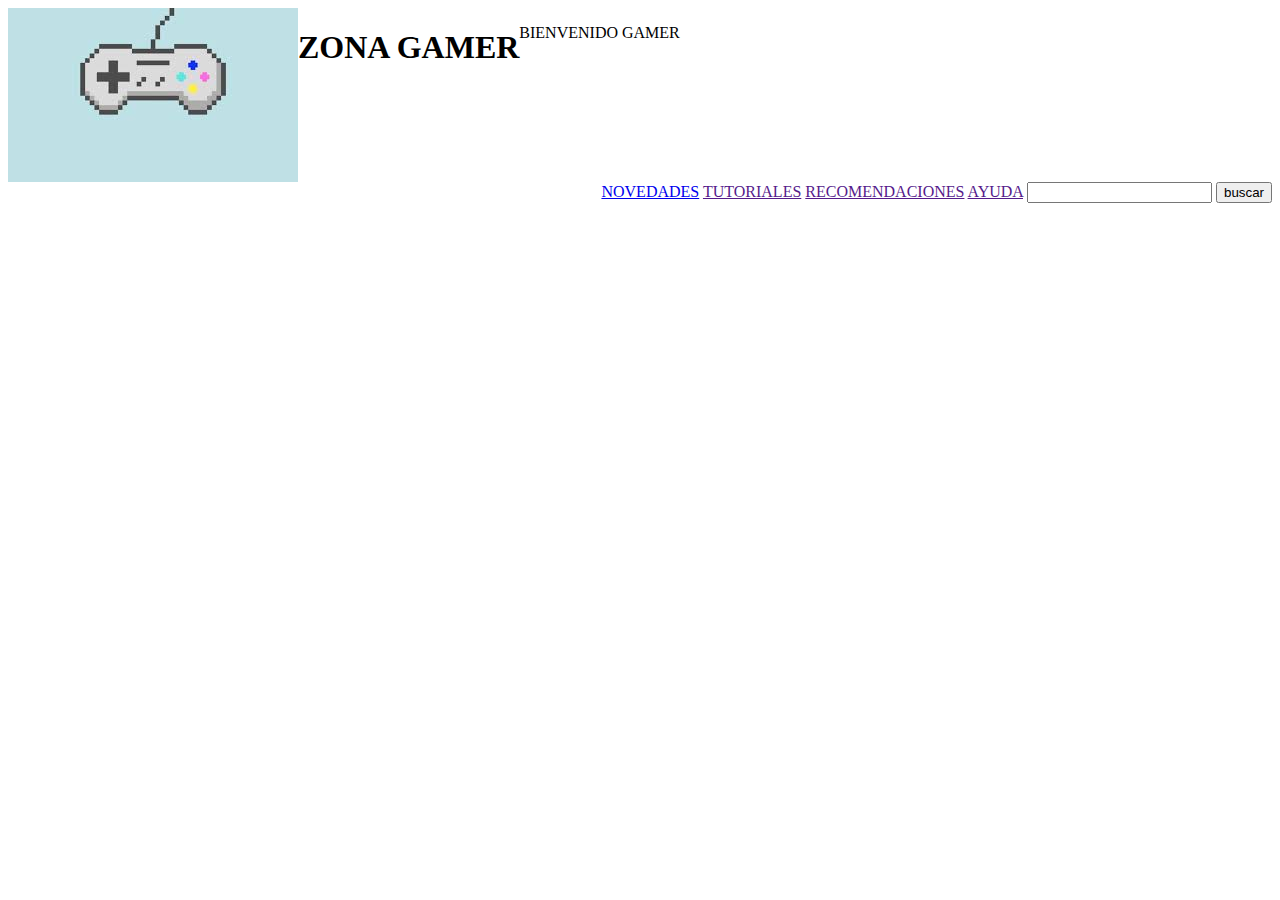
==== index.html @ 48d017b9 "Se agrego la estructura base del html y se creo las secciones" ====
<!DOCTYPE html>
<html lang="en">
<head>
    <meta charset="UTF-8">
    <meta name="viewport" content="width=device-width, initial-scale=1.0">
    <title>PAGINA WEB</title>
    <link rel="stylesheet" href="css/estilos.css">
</head>
<body>  
    <header class="header">
        <img class="logo" src="./archivos/logo.jpg" alt="IMAGEN LOGO">
        <H1>ZONA GAMER</H1>
        <p>BIENVENIDO GAMER</p>
    </header>
    <nav>
        <a href="seccion.html" >NOVEDADES</a>
        <a href="">TUTORIALES</a>
        <a href="">RECOMENDACIONES</a>
        <a href="">AYUDA</a>
        <input type="text">
        <button>buscar</button>
    </nav>
    <main>
        <video src=""></video>
    </main>
    <aside></aside>
    <footer></footer>
    
</body>
</html>
---- css/estilos.css ----
.header{
    display: flex;
}
nav{
    float: inline-end;
}
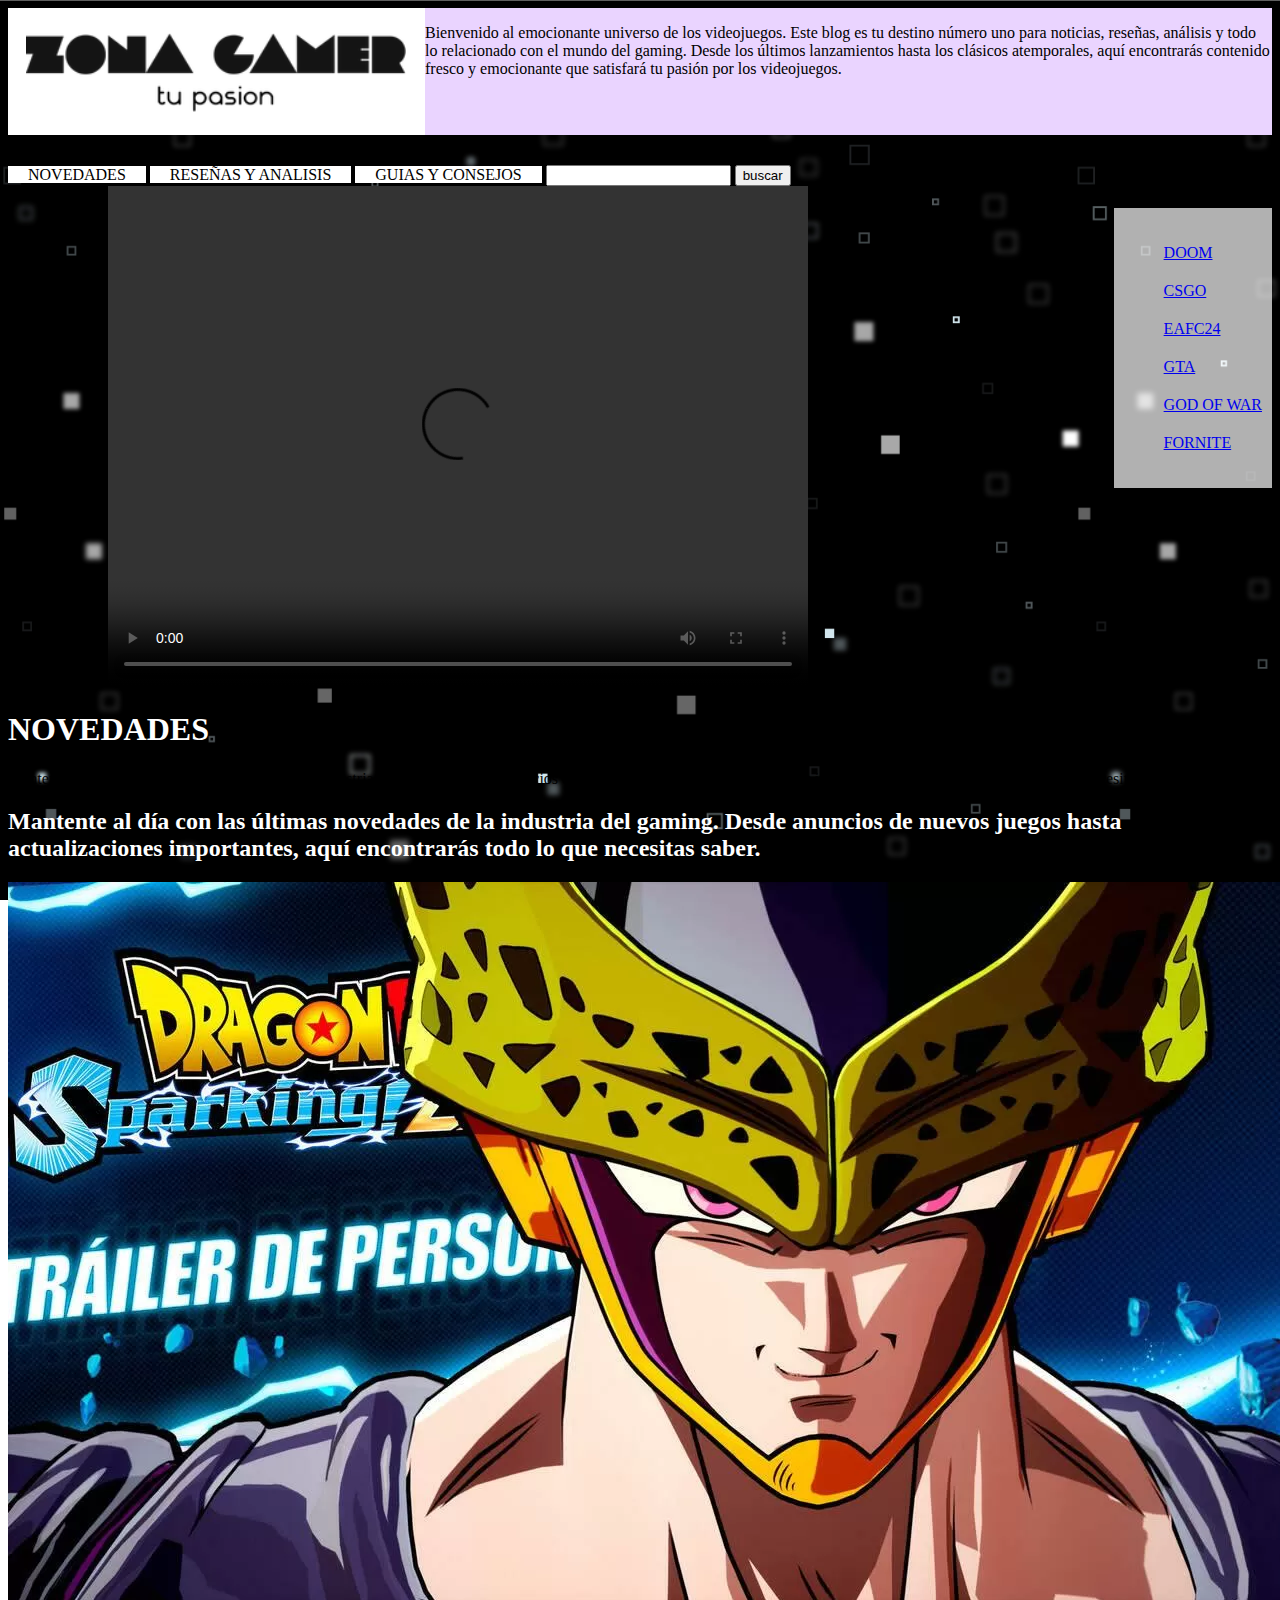
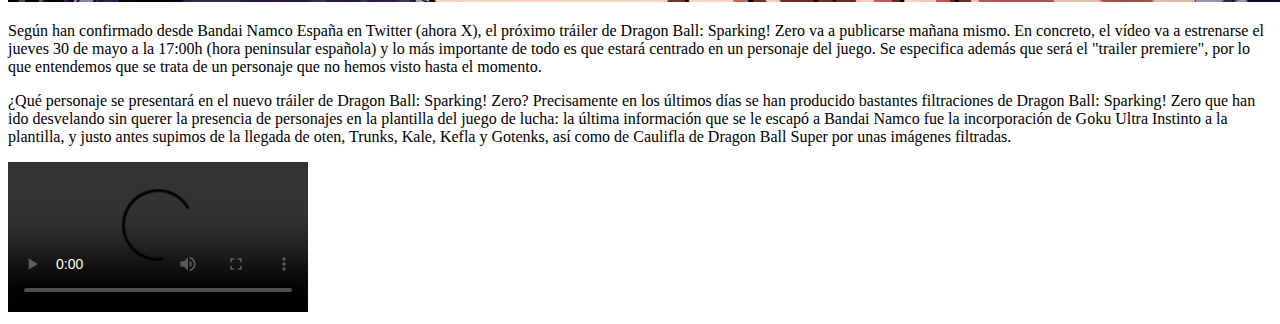
==== commit ba442133: "Se agregaron los primeros estilos css" ====
--- a/index.html
+++ b/index.html
@@ -1,30 +1,68 @@
 <!DOCTYPE html>
 <html lang="en">
+
 <head>
     <meta charset="UTF-8">
     <meta name="viewport" content="width=device-width, initial-scale=1.0">
     <title>PAGINA WEB</title>
     <link rel="stylesheet" href="css/estilos.css">
 </head>
-<body>  
+
+<body class="body">
     <header class="header">
-        <img class="logo" src="./archivos/logo.jpg" alt="IMAGEN LOGO">
-        <H1>ZONA GAMER</H1>
-        <p>BIENVENIDO GAMER</p>
+        <img class="nombre" src="./archivos/nombre.png" alt="">
+        <p>Bienvenido al emocionante universo de los videojuegos. Este blog es tu destino número uno para noticias,
+            reseñas, análisis y todo lo relacionado con el mundo del gaming. Desde los últimos lanzamientos hasta los
+            clásicos atemporales, aquí encontrarás contenido fresco y emocionante que satisfará tu pasión por los
+            videojuegos.</p>
     </header>
     <nav>
-        <a href="seccion.html" >NOVEDADES</a>
-        <a href="">TUTORIALES</a>
-        <a href="">RECOMENDACIONES</a>
-        <a href="">AYUDA</a>
+        <a href="#novedades">NOVEDADES</a>
+        <a href="">RESEÑAS Y ANALISIS</a>
+        <a href="">GUIAS Y CONSEJOS</a>
         <input type="text">
         <button>buscar</button>
     </nav>
     <main>
-        <video src=""></video>
+        <video class="video" src="./archivos/VIDEO!.mp4" controls></video>
+        <section id="novedades">
+            <h1>NOVEDADES</h1>
+            <p>Mantente al día con las últimas novedades de la industria del gaming. Desde anuncios de nuevos juegos
+                hasta actualizaciones importantes, aquí encontrarás todo lo que necesitas saber.</p>
+            <div>
+                <h2>Mantente al día con las últimas novedades de la industria del gaming. Desde anuncios de nuevos
+                    juegos
+                    hasta actualizaciones importantes, aquí encontrarás todo lo que necesitas saber.</h2>
+
+                <img src="./archivos/Novedad1.jpg" alt="">
+                <p>Según han confirmado desde Bandai Namco España en Twitter (ahora X), el próximo tráiler de Dragon
+                    Ball: Sparking! Zero va a publicarse mañana mismo. En concreto, el vídeo va a estrenarse el jueves
+                    30 de mayo a la 17:00h (hora peninsular española) y lo más importante de todo es que estará centrado
+                    en un personaje del juego. Se especifica además que será el "trailer premiere", por lo que
+                    entendemos que se trata de un personaje que no hemos visto hasta el momento.</p>
+                <p>¿Qué personaje se presentará en el nuevo tráiler de Dragon Ball: Sparking! Zero? Precisamente en los
+                    últimos días se han producido bastantes filtraciones de Dragon Ball: Sparking! Zero que han ido
+                    desvelando sin querer la presencia de personajes en la plantilla del juego de lucha: la última
+                    información que se le escapó a Bandai Namco fue la incorporación de Goku Ultra Instinto a la
+                    plantilla, y justo antes supimos de la llegada de oten, Trunks, Kale, Kefla y Gotenks, así como de
+                    Caulifla de Dragon Ball Super por unas imágenes filtradas.</p>
+                <video src="./archivos/vnovedad1.mp4" controls></video>
+            </div>
+
+        </section>
     </main>
-    <aside></aside>
+    <aside class="juegos">
+        <ul>
+            <li><a href="./secciones/doom.html" class="DOOM">DOOM</a></li>
+            <li><a href="./secciones/CSGO.html" class="">CSGO</a></li>
+            <li><a href="./secciones/EAFC24.html" class="">EAFC24</a></li>
+            <li><a href="./secciones/GTA.html" class="">GTA</a></li>
+            <li><a href="./secciones/GODOFWAR.html" class="">GOD OF WAR</a></li>
+            <li><a href="./secciones/FORNITE.html" class="">FORNITE</a></li>
+        </ul>
+    </aside>
     <footer></footer>
-    
+
 </body>
+
 </html>--- a/css/estilos.css
+++ b/css/estilos.css
@@ -1,6 +1,56 @@
+.body{
+    background-image: url(/archivos/6072166_3137991.jpg);
+    position: relative; 
+    background-repeat: no-repeat;
+    background-attachment: fixed;
+    background-size: cover;
+    background-position: center center;
+    color: white;
+}
+p{
+    color: black;
+}
 .header{
     display: flex;
+    background-color: rgb(234, 212, 255);
+    
 }
+
 nav{
-    float: inline-end;
-}+    margin-top: 30px;
+}
+nav a{
+    background-color: white;
+    padding: 0 20px;
+    text-decoration: none;
+    color: black;
+
+    
+}
+
+.video{
+    height: 500px;
+    width: 700px;
+    margin-left: 100px;
+}
+
+nav{
+    float:inline-start;
+
+
+}
+
+.juegos{
+    position: absolute;
+    top: 200px;
+    right: 0;
+    display: flex;
+    justify-content: end;
+    background-color: rgba(255, 255, 255, 0.696);
+    padding: 10px 0;
+}
+
+li{
+    padding: 10px;
+    list-style: none;
+}
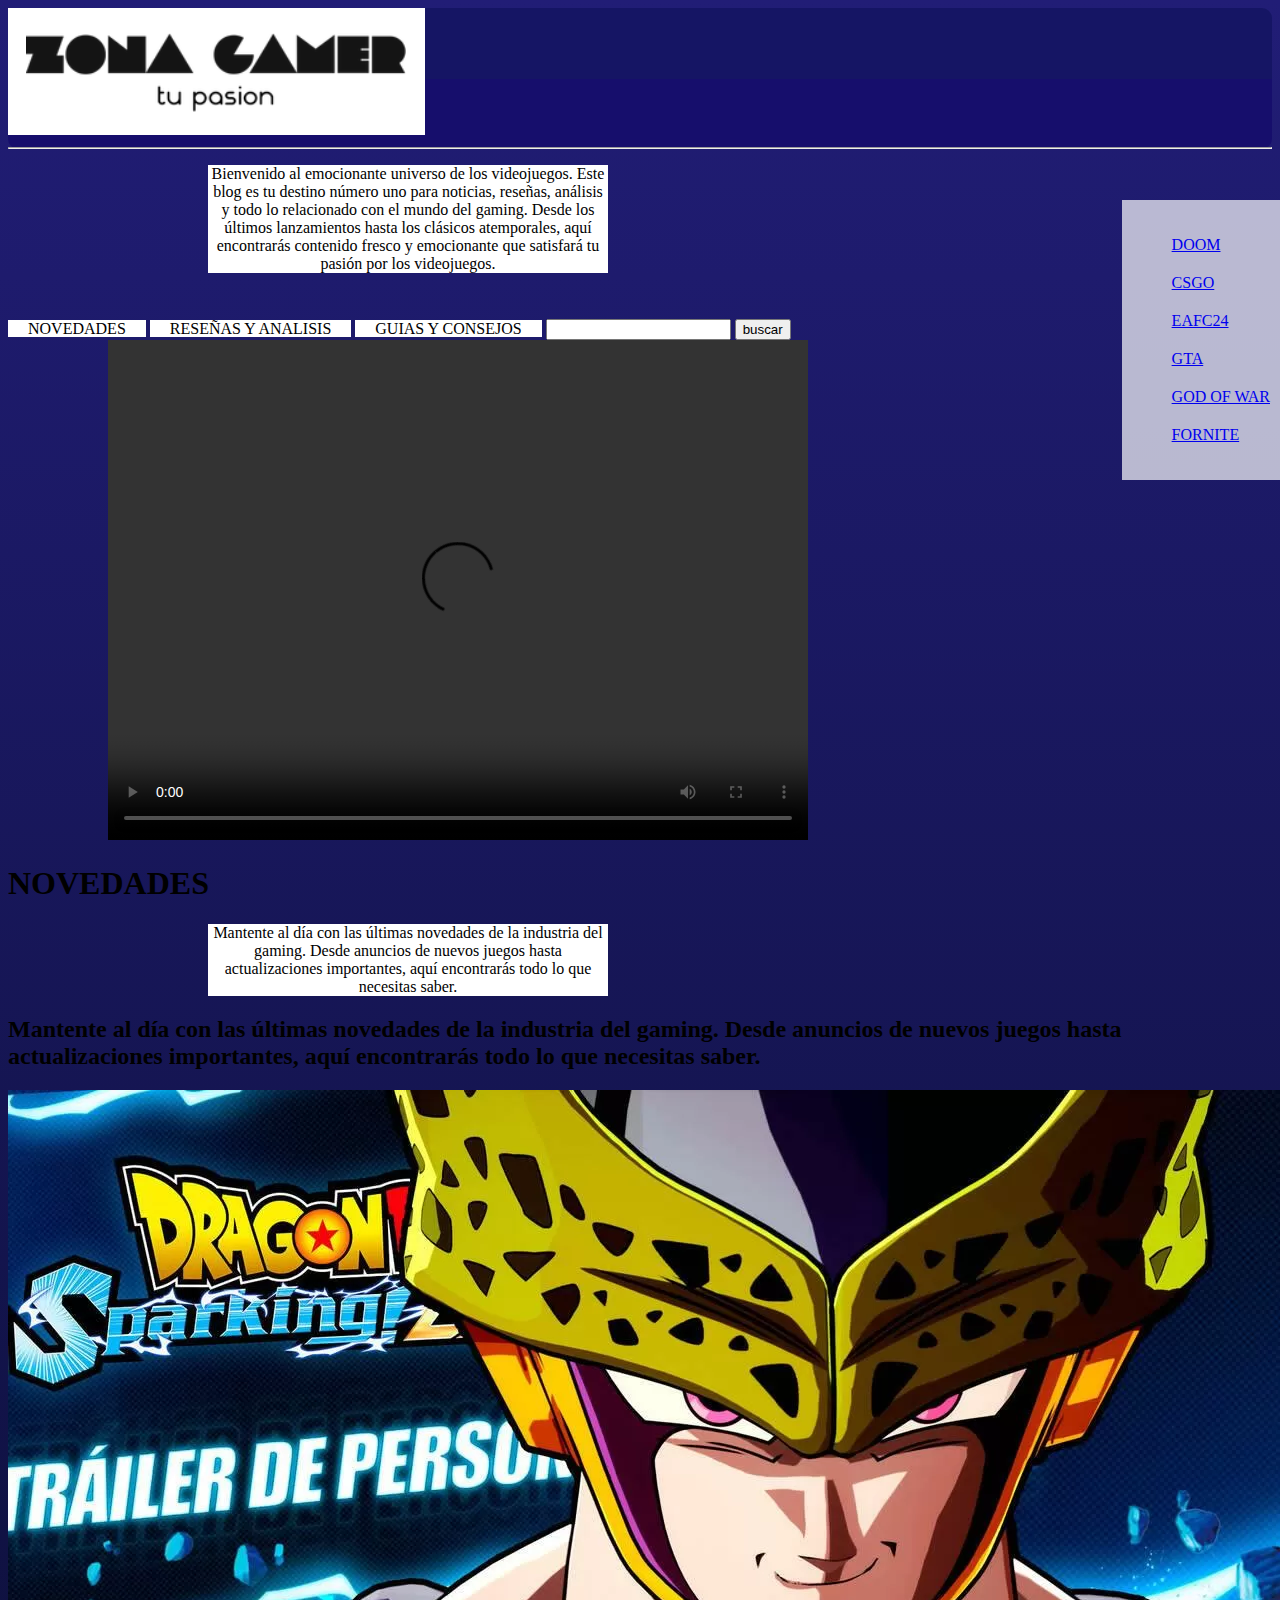
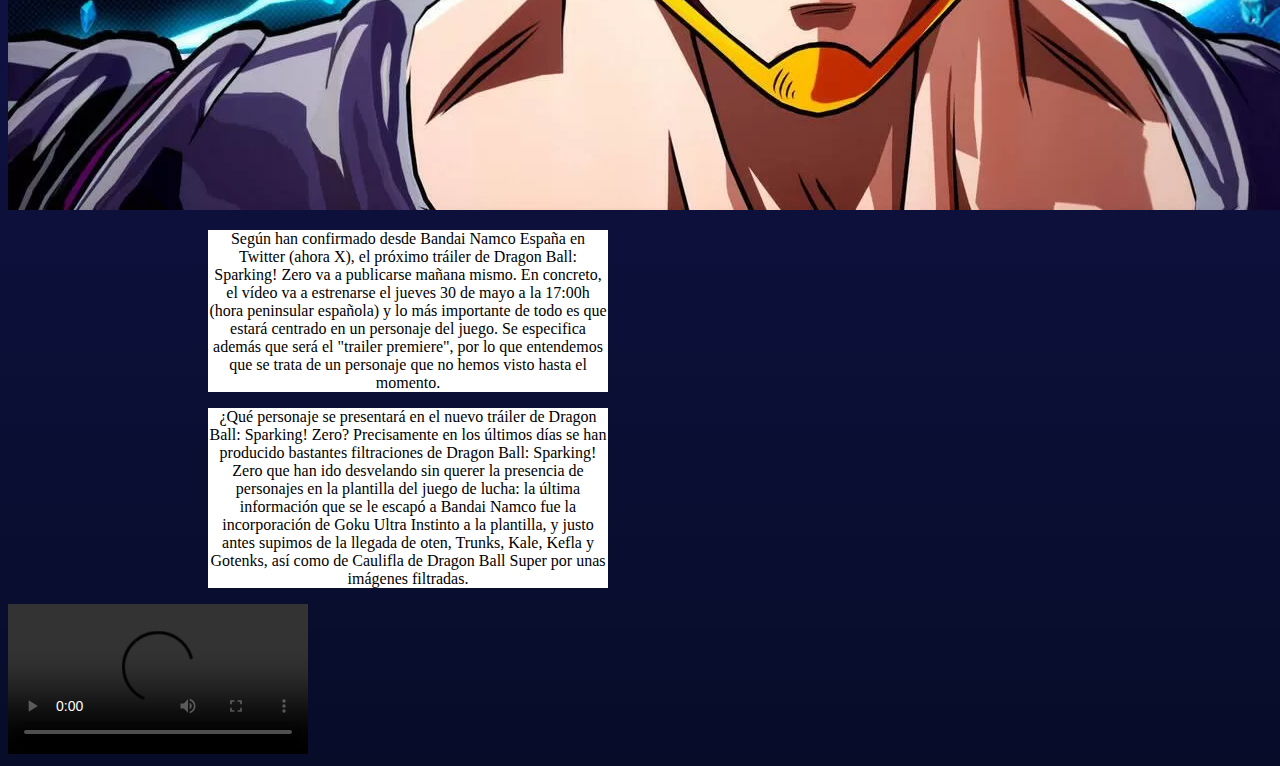
==== commit 57be2dea: "Se siguen modificando los estilos" ====
--- a/index.html
+++ b/index.html
@@ -4,6 +4,7 @@
 <head>
     <meta charset="UTF-8">
     <meta name="viewport" content="width=device-width, initial-scale=1.0">
+
     <title>PAGINA WEB</title>
     <link rel="stylesheet" href="css/estilos.css">
 </head>
@@ -11,11 +12,12 @@
 <body class="body">
     <header class="header">
         <img class="nombre" src="./archivos/nombre.png" alt="">
-        <p>Bienvenido al emocionante universo de los videojuegos. Este blog es tu destino número uno para noticias,
-            reseñas, análisis y todo lo relacionado con el mundo del gaming. Desde los últimos lanzamientos hasta los
-            clásicos atemporales, aquí encontrarás contenido fresco y emocionante que satisfará tu pasión por los
-            videojuegos.</p>
+    <hr>
     </header>
+    <p>Bienvenido al emocionante universo de los videojuegos. Este blog es tu destino número uno para noticias,
+        reseñas, análisis y todo lo relacionado con el mundo del gaming. Desde los últimos lanzamientos hasta los
+        clásicos atemporales, aquí encontrarás contenido fresco y emocionante que satisfará tu pasión por los
+        videojuegos.</p>
     <nav>
         <a href="#novedades">NOVEDADES</a>
         <a href="">RESEÑAS Y ANALISIS</a>
--- a/css/estilos.css
+++ b/css/estilos.css
@@ -1,19 +1,16 @@
 .body{
-    background-image: url(/archivos/6072166_3137991.jpg);
-    position: relative; 
-    background-repeat: no-repeat;
-    background-attachment: fixed;
-    background-size: cover;
-    background-position: center center;
-    color: white;
+    background: linear-gradient(rgb(33, 29, 118),rgb(7, 12, 41));
 }
 p{
     color: black;
+    text-align: center;
+    background-color: white;
+    width: 400px;
+    margin-left: 200px;
 }
 .header{
-    display: flex;
-    background-color: rgb(234, 212, 255);
-    
+    background: linear-gradient(to bottom , rgb(21, 21, 100) 50%, rgb(22, 14, 108) 50%);
+    border-radius: 10px;
 }
 
 nav{
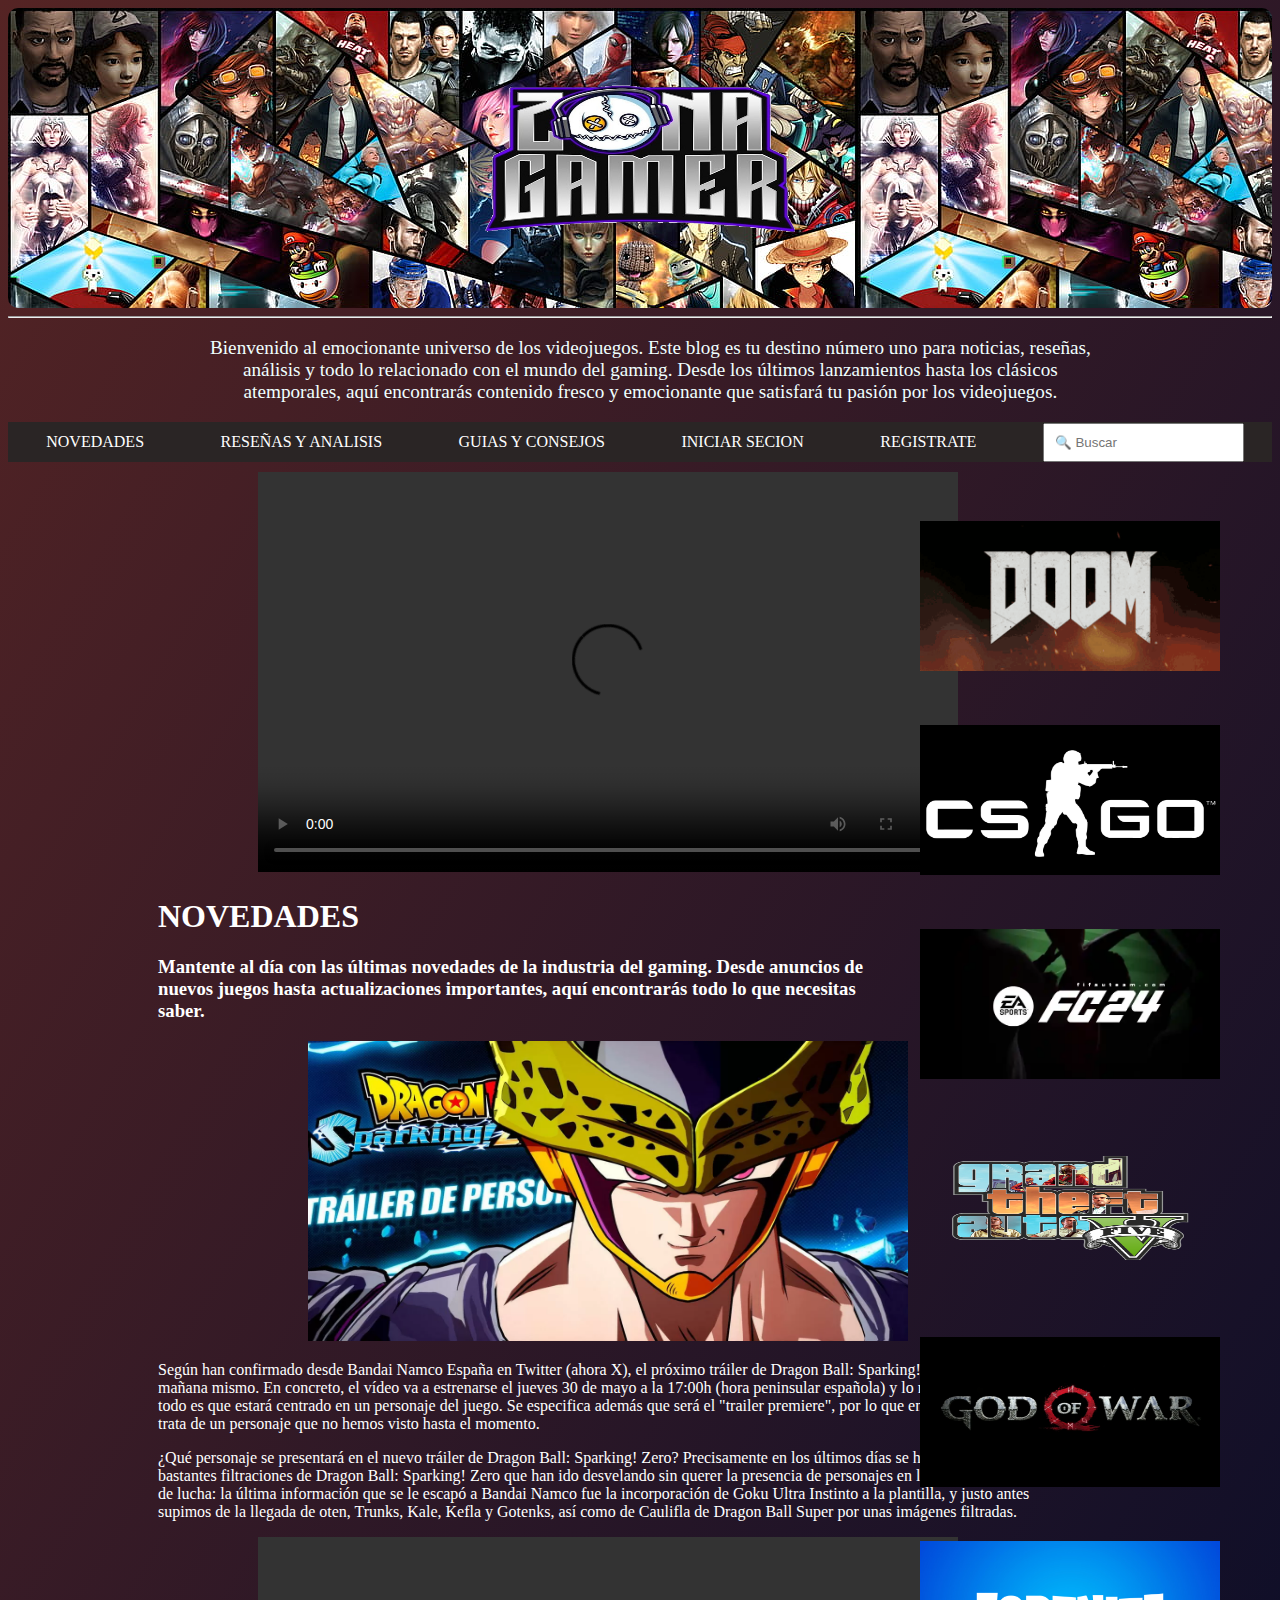
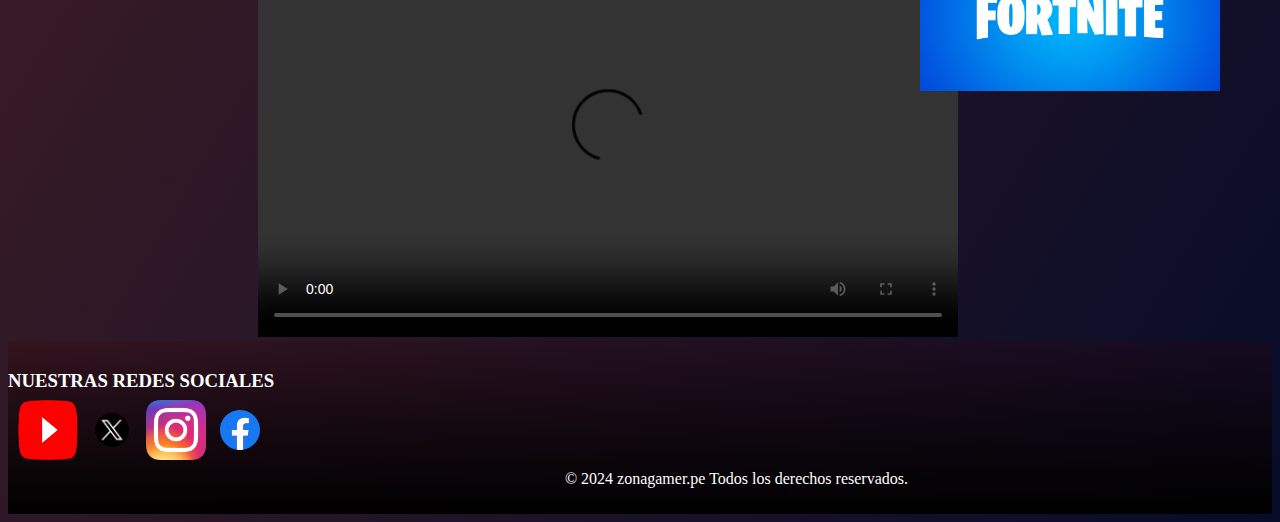
==== commit 119569f7: "culmino el diseño de la pagina principal" ====
--- a/index.html
+++ b/index.html
@@ -11,30 +11,29 @@
 
 <body class="body">
     <header class="header">
-        <img class="nombre" src="./archivos/nombre.png" alt="">
+        <img class="logo" src="./archivos/zonagamer3.png" alt="">
+    </header>
     <hr>
-    </header>
-    <p>Bienvenido al emocionante universo de los videojuegos. Este blog es tu destino número uno para noticias,
+    <p class="presentacion">Bienvenido al emocionante universo de los videojuegos. Este blog es tu destino número uno para noticias,
         reseñas, análisis y todo lo relacionado con el mundo del gaming. Desde los últimos lanzamientos hasta los
         clásicos atemporales, aquí encontrarás contenido fresco y emocionante que satisfará tu pasión por los
         videojuegos.</p>
-    <nav>
+    <nav class="nave">
         <a href="#novedades">NOVEDADES</a>
         <a href="">RESEÑAS Y ANALISIS</a>
         <a href="">GUIAS Y CONSEJOS</a>
-        <input type="text">
-        <button>buscar</button>
+        <a href="./secciones/INICIAR.html">INICIAR SECION</a>
+        <a href="./secciones/REGISTRO.html">REGISTRATE</a>
+        <input type="search" placeholder="&#128269 Buscar">
     </nav>
     <main>
         <video class="video" src="./archivos/VIDEO!.mp4" controls></video>
         <section id="novedades">
             <h1>NOVEDADES</h1>
-            <p>Mantente al día con las últimas novedades de la industria del gaming. Desde anuncios de nuevos juegos
-                hasta actualizaciones importantes, aquí encontrarás todo lo que necesitas saber.</p>
             <div>
-                <h2>Mantente al día con las últimas novedades de la industria del gaming. Desde anuncios de nuevos
+                <h3>Mantente al día con las últimas novedades de la industria del gaming. Desde anuncios de nuevos
                     juegos
-                    hasta actualizaciones importantes, aquí encontrarás todo lo que necesitas saber.</h2>
+                    hasta actualizaciones importantes, aquí encontrarás todo lo que necesitas saber.</h3>
 
                 <img src="./archivos/Novedad1.jpg" alt="">
                 <p>Según han confirmado desde Bandai Namco España en Twitter (ahora X), el próximo tráiler de Dragon
@@ -48,22 +47,34 @@
                     información que se le escapó a Bandai Namco fue la incorporación de Goku Ultra Instinto a la
                     plantilla, y justo antes supimos de la llegada de oten, Trunks, Kale, Kefla y Gotenks, así como de
                     Caulifla de Dragon Ball Super por unas imágenes filtradas.</p>
-                <video src="./archivos/vnovedad1.mp4" controls></video>
+                <video class="videon" src="./archivos/vnovedad1.mp4" controls></video>
             </div>
 
         </section>
     </main>
     <aside class="juegos">
         <ul>
-            <li><a href="./secciones/doom.html" class="DOOM">DOOM</a></li>
-            <li><a href="./secciones/CSGO.html" class="">CSGO</a></li>
-            <li><a href="./secciones/EAFC24.html" class="">EAFC24</a></li>
-            <li><a href="./secciones/GTA.html" class="">GTA</a></li>
-            <li><a href="./secciones/GODOFWAR.html" class="">GOD OF WAR</a></li>
-            <li><a href="./secciones/FORNITE.html" class="">FORNITE</a></li>
+            <li><a href="./secciones/doom.html" class="DOOM"><img src="./archivos/doom-logo.gif" alt=""></a></li>
+            <li><a href="./secciones/CSGO.html" class=""><img src="./archivos/Logo-CSGO.png" alt=""></a></li>
+            <li><a href="./secciones/EAFC24.html" class=""><img src="./archivos/logo-fifa.webp" alt=""></a></li>
+            <li><a href="./secciones/GTA.html" class=""><img src="./archivos/logo-gta.webp" alt=""></a></li>
+            <li><a href="./secciones/GODOFWAR.html" class=""><img src="./archivos/logo-gobofwar.png" alt=""></a></li>
+            <li><a href="./secciones/FORNITE.html" class=""><img src="./archivos/logo-fornite.jpg" alt=""></a></li>
         </ul>
     </aside>
-    <footer></footer>
+    <footer>
+        <div>
+                    <h3>NUESTRAS REDES SOCIALES</h3>
+                        <a href="https://www.youtube.com/"><img src="./archivos/logo-youtube.png" alt=""></a>
+                        <a href="https://x.com/?lang=es"><img src="./archivos/logo-x.webp" alt=""></a>
+                        <a href="https://www.instagram.com/"><img src="./archivos/logo-instagram.png" alt=""></a>
+                        <a href="https://www.facebook.com/"><img src="./archivos/Facebook-f_Logo-Blue-Logo.wine.svg" alt=""></a>
+                </div>
+            </div>
+                <p>&copy; 2024 zonagamer.pe Todos los derechos reservados.</p>
+        
+
+    </footer>
 
 </body>
 
--- a/css/estilos.css
+++ b/css/estilos.css
@@ -1,53 +1,143 @@
+:root{
+    --blanco--: white;
+}
 .body{
-    background: linear-gradient(rgb(33, 29, 118),rgb(7, 12, 41));
+    background: linear-gradient(to bottom right, rgb(85, 36, 36),rgb(7, 12, 41));
+}
+
+.header, .nave{
+    display: flex;
+    align-items: center;
+    justify-content: center;
+}
+.header{
+    background: linear-gradient(to bottom , rgb(22, 22, 105) 50%, rgb(22, 14, 108) 50%);
+    border-radius: 10px;
+    background-image: url(/archivos/portada.png);
+    width: 100%;
+    height: 300px;
+}
+
+.logo{
+    height: 20rem;
+    width: 30rem;
+}
+.presentacion{
+    margin-left: 200px;
+    width: 70%;
+    text-align: center;
+    font-size:larger;
+    color: azure;
+    font-family: Georgia, 'Times New Roman', Times, serif;
+}
+.nave{
+    color: var(--blanco--);
+    background-color: rgb(42, 37, 37);
+    width: 100%;
+    height: 40px;
+    padding: 0 0;
+    display: flex;
+    justify-content: space-around;
+    animation-name: example;
+    animation-duration: 6s;
+    animation-iteration-count: infinite ;
+}
+
+@keyframes example{
+    from {background-color: rgb(68, 68, 69);}
+    to {background-color: rgba(47, 16, 16, 0.87);}
+}
+
+
+input{
+    padding: 10px 10px;
+}
+nav a{
+    padding: 10px 10px;
+    text-decoration: none;
+    color: var(--blanco--);
+}
+nav a:hover{
+    background-color: rgb(194, 194, 194);
+    transition: background-color 3s;
+}
+
+
+main{
+    background-color: rgba(37, 4, 81, 0);
+    margin: 10px 400px 0 150px;
+}
+
+main, #novedades{
+    color: var(--blanco--);
+}
+#novedades img{
+    height: 300px;
+    width: 600px;
+    margin-left: 150px;
 }
 p{
-    color: black;
-    text-align: center;
-    background-color: white;
-    width: 400px;
-    margin-left: 200px;
-}
-.header{
-    background: linear-gradient(to bottom , rgb(21, 21, 100) 50%, rgb(22, 14, 108) 50%);
-    border-radius: 10px;
-}
-
-nav{
-    margin-top: 30px;
-}
-nav a{
-    background-color: white;
-    padding: 0 20px;
-    text-decoration: none;
-    color: black;
-
+    text-align: left;
+    width: 900px;
     
 }
-
-.video{
-    height: 500px;
+.video, .videon{
+    height: 400px;
     width: 700px;
     margin-left: 100px;
 }
-
-nav{
-    float:inline-start;
-
+.juegos img{
+    width: 300px;
+    height: 150px;
+}
+.juegos{
+    position: absolute;
+    margin: 170px 0 0 0;
+    top: 300px;
+    right: 0;
+    width: 400px;
+    display: flex;
+    padding: 10px 0;
 
 }
 
-.juegos{
-    position: absolute;
-    top: 200px;
-    right: 0;
-    display: flex;
-    justify-content: end;
-    background-color: rgba(255, 255, 255, 0.696);
-    padding: 10px 0;
+.juegos img {
+    transition: all 0.8s ease; 
+}
+ 
+.juegos img:hover {
+    transition: all 0.6s ease;
+    filter: brightness(50%);
+
 }
 
 li{
-    padding: 10px;
+    padding: 25px 0;
     list-style: none;
 }
+
+footer{
+    background: linear-gradient(#3b000033,black) ;
+    color: #fff; 
+    padding: 10px 0;
+
+}
+
+footer p {
+    text-align: right;
+
+}
+
+footer img{
+    width: 40px;
+    height: 40px;
+    margin-left: 20px;
+
+}
+footer img, .juegos img {
+    transition: transform .2s; 
+}
+ 
+footer img, .juegos img:hover {
+    transform: scale(1.5); 
+}
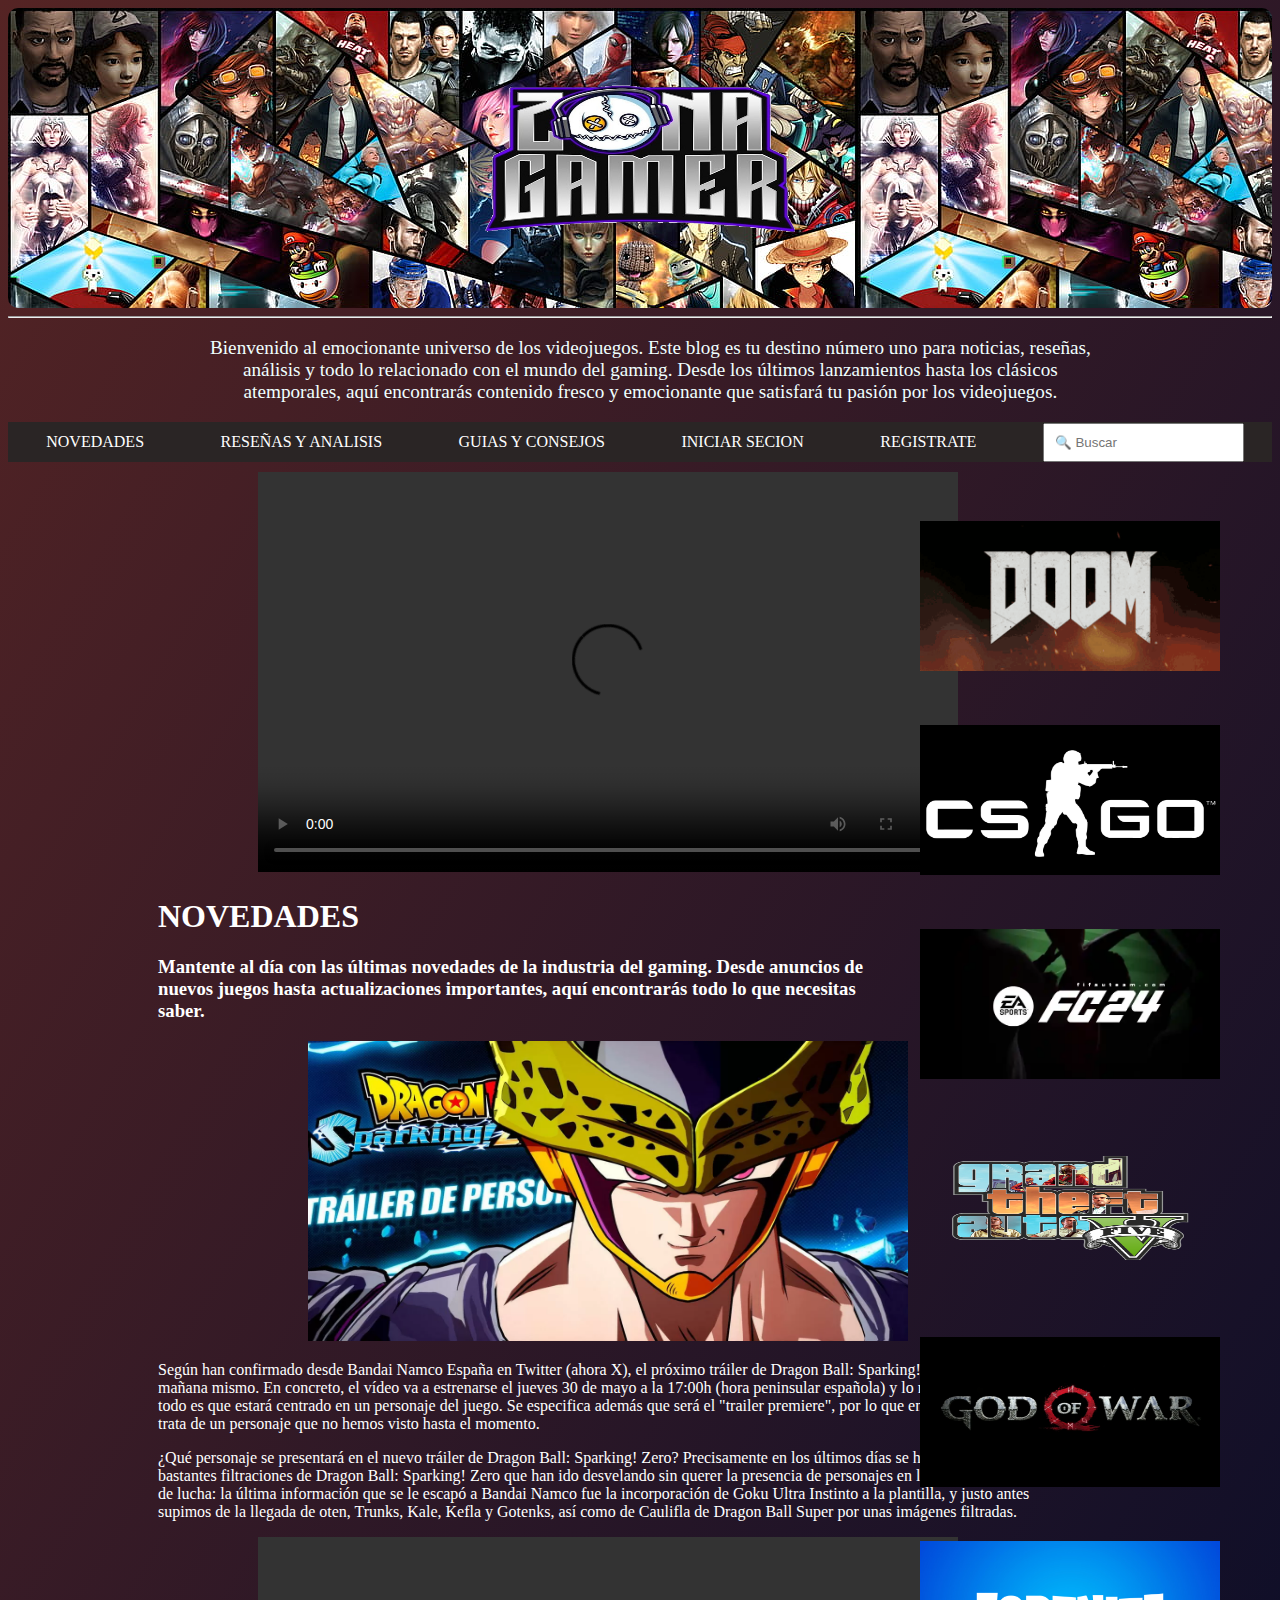
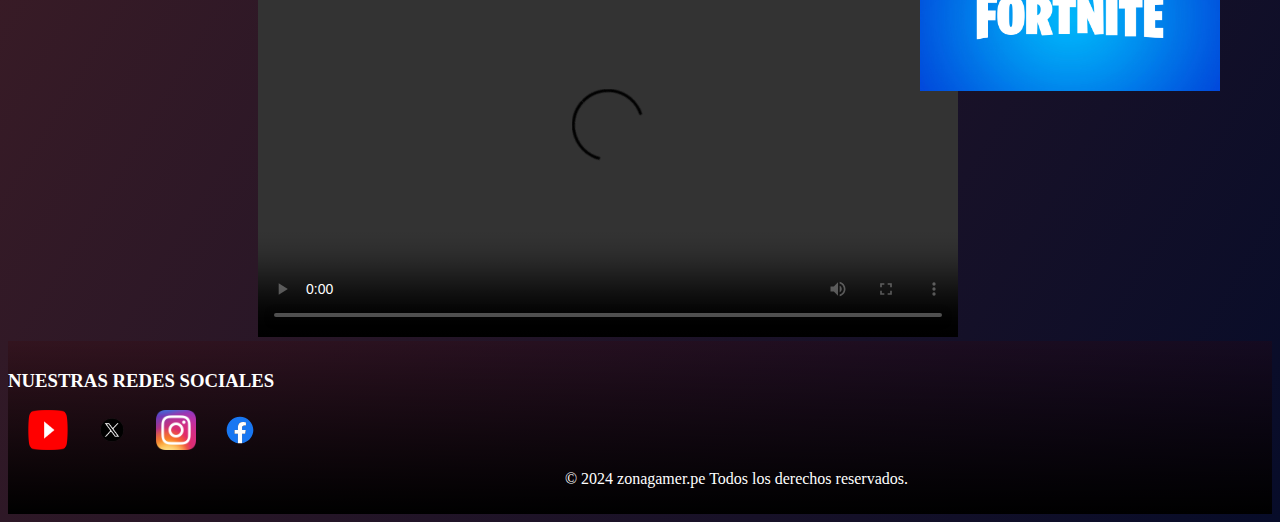
==== commit 230fd939: "Se agregaron pagina de registro y iniciar sesion.Con esto se concluye nuestro proyecto" ====
--- a/index.html
+++ b/index.html
@@ -19,11 +19,11 @@
         clásicos atemporales, aquí encontrarás contenido fresco y emocionante que satisfará tu pasión por los
         videojuegos.</p>
     <nav class="nave">
-        <a href="#novedades">NOVEDADES</a>
-        <a href="">RESEÑAS Y ANALISIS</a>
-        <a href="">GUIAS Y CONSEJOS</a>
-        <a href="./secciones/INICIAR.html">INICIAR SECION</a>
-        <a href="./secciones/REGISTRO.html">REGISTRATE</a>
+        <a  href="#novedades">NOVEDADES</a>
+        <a target="_blank" href="https://vandal.elespanol.com/analisis/videojuegos">RESEÑAS Y ANALISIS</a>
+        <a target="_blank" href="https://www.3djuegos.com/guias-y-trucos">GUIAS Y CONSEJOS</a>
+        <a href="./secciones/INICIAR.html" target="_blank">INICIAR SECION</a>
+        <a href="./secciones/REGISTRO.html" target="_blank">REGISTRATE</a>
         <input type="search" placeholder="&#128269 Buscar">
     </nav>
     <main>
@@ -54,21 +54,21 @@
     </main>
     <aside class="juegos">
         <ul>
-            <li><a href="./secciones/doom.html" class="DOOM"><img src="./archivos/doom-logo.gif" alt=""></a></li>
-            <li><a href="./secciones/CSGO.html" class=""><img src="./archivos/Logo-CSGO.png" alt=""></a></li>
-            <li><a href="./secciones/EAFC24.html" class=""><img src="./archivos/logo-fifa.webp" alt=""></a></li>
-            <li><a href="./secciones/GTA.html" class=""><img src="./archivos/logo-gta.webp" alt=""></a></li>
-            <li><a href="./secciones/GODOFWAR.html" class=""><img src="./archivos/logo-gobofwar.png" alt=""></a></li>
-            <li><a href="./secciones/FORNITE.html" class=""><img src="./archivos/logo-fornite.jpg" alt=""></a></li>
+            <li><a href="./secciones/DOOM.html"  class="DOOM" target="_blank"><img src="./archivos/doom-logo.gif" alt=""></a></li>
+            <li><a href="https://vandal.elespanol.com/juegos/pc/counterstrike-2/137937#p-13" class="" target="_blank"><img src="./archivos/Logo-CSGO.png" alt=""></a></li>
+            <li><a href="https://vandal.elespanol.com/analisis/ps5/ea-sports-fc-24/138951#p-89" class=" " target="_blank"><img src="./archivos/logo-fifa.webp" alt=""></a></li>
+            <li><a href="https://vandal.elespanol.com/sagas/grand-theft-auto" class="" target="_blank"><img src="./archivos/logo-gta.webp" alt=""></a></li>
+            <li><a href="https://vandal.elespanol.com/analisis/ps4/god-of-war/27407#p-73"  target="_blank" class=""><img src="./archivos/logo-gobofwar.png" alt=""></a></li>
+            <li><a href="https://vandal.elespanol.com/juegos/pc/fortnite-battle-royale/53183#p-13" target="_blank" class=""><img src="./archivos/logo-fornite.jpg" alt=""></a></li>
         </ul>
     </aside>
     <footer>
         <div>
                     <h3>NUESTRAS REDES SOCIALES</h3>
-                        <a href="https://www.youtube.com/"><img src="./archivos/logo-youtube.png" alt=""></a>
-                        <a href="https://x.com/?lang=es"><img src="./archivos/logo-x.webp" alt=""></a>
-                        <a href="https://www.instagram.com/"><img src="./archivos/logo-instagram.png" alt=""></a>
-                        <a href="https://www.facebook.com/"><img src="./archivos/Facebook-f_Logo-Blue-Logo.wine.svg" alt=""></a>
+                        <a href="https://www.youtube.com/" target="_blank"><img src="./archivos/logo-youtube.png" alt=""></a>
+                        <a href="https://x.com/?lang=es" target="_blank"><img src="./archivos/logo-x.webp" alt=""></a>
+                        <a href="https://www.instagram.com/" target="_blank"><img src="./archivos/logo-instagram.png" alt=""></a>
+                        <a href="https://www.facebook.com/" target="_blank"><img src="./archivos/Facebook-f_Logo-Blue-Logo.wine.svg" alt=""></a>
                 </div>
             </div>
                 <p>&copy; 2024 zonagamer.pe Todos los derechos reservados.</p>
--- a/css/estilos.css
+++ b/css/estilos.css
@@ -134,10 +134,12 @@
     margin-left: 20px;
 
 }
-footer img, .juegos img {
+footer img,
+.juegos img {
     transition: transform .2s; 
 }
  
-footer img, .juegos img:hover {
+footer img:hover, 
+.juegos img:hover {
     transform: scale(1.5); 
 }
